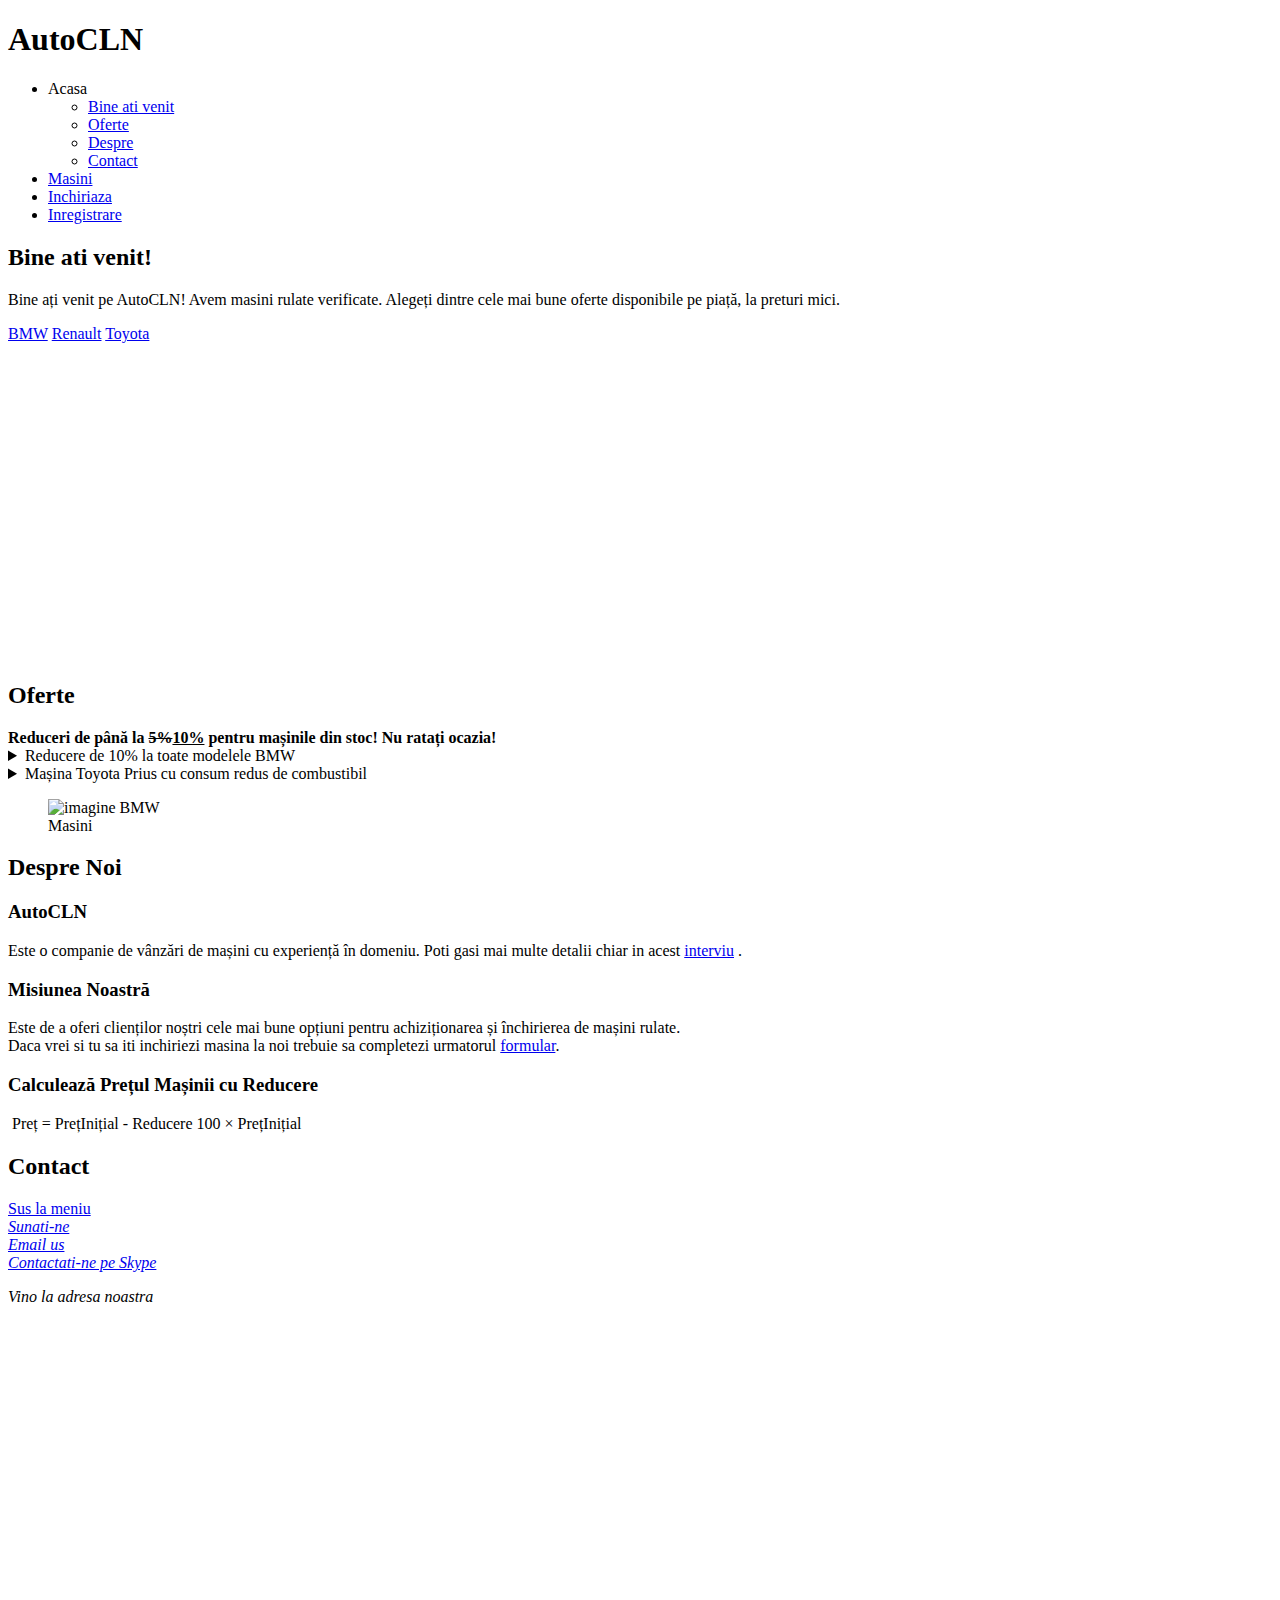
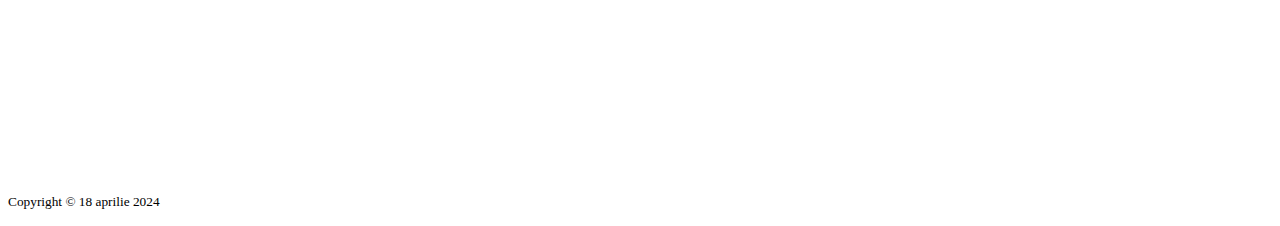
==== index.html @ 072aa3ff "Add files via upload" ====
<!DOCTYPE html>
<html lang="ro">
    <head>
        <meta charset="UTF-8">
        <meta name="description" content="Pe AutoCLN.ro găsești anunțuri auto cu mașini second hand si verificate de la mărci precum: Dacia, Volkswagen, Skoda, Toyota, BMW">
        <meta name="keywords" content="masini second hand, masini utilizate, masini verificate, preturi mici, masini ieftine, Volkswagen, BMW, Skoda, Dacia, Toyota, Golf 4, Golf 5, Bucuresti">

        <title>AutoCLN</title>      
        <meta name="author" content="AutoCLN">
        <meta name="viewport" content="width=device-width, initial-scale=1.0">
        
        <!-- favicon -->
        <link rel="apple-touch-icon" sizes="180x180" href="resurse/ico/apple-touch-icon.png">
        <link rel="icon" type="image/png" sizes="32x32" href="resurse/ico/favicon-32x32.png">
        <link rel="icon" type="image/png" sizes="16x16" href="resurse/ico/favicon-16x16.png">
        <link rel="manifest" href="resurse/ico/site.webmanifest">
        <link rel="mask-icon" href="resurse/ico/safari-pinned-tab.svg" color="#5bbad5">
        <meta name="msapplication-TileColor" content="#b91d47">
        <meta name="theme-color" content="#ffffff">

    </head>
    <body>
    <header>
        <h1>AutoCLN</h1>
        <nav>
            <ul>
                <li>
                    <div >Acasa</div>
                        <ul>
                        <li><a href="#welcome">Bine ati venit</a></li>
                        <li><a href="#oferte">Oferte</a></li>
                        <li><a href="#despre">Despre</a></li>
                        <li><a href="#contact">Contact</a></li>
                        </ul>
                </li>
                <li><a href="#">Masini</a></li>
                <li><a href="#">Inchiriaza</a></li>
                <li><a href="#">Inregistrare</a></li>
            </ul>
        </nav>
    </header>

    <main>
        <section id="welcome">
            
            <h2>Bine ati venit!</h2>
            <p>Bine ați venit pe AutoCLN! Avem masini rulate verificate. Alegeți dintre cele mai bune oferte disponibile pe piață, la preturi mici.</p>


            <div class="taburi-iframe">
                <a href="https://www.youtube.com/embed/AOg61RB75Ho?si=-HXWgK1ScSrODsDd" target="ifr-video">BMW</a>
                <a href="https://www.youtube.com/embed/n5cjTWHORas?si=UJIfJ0jtfTQWtjxG" target="ifr-video" >Renault</a>
                <a href="https://www.youtube.com/embed/WW9RLL4f8RA?si=l4pH2BsT5z8F_7S7" target="ifr-video" >Toyota</a><br>
            </div>

            <iframe name= "ifr-video" width="560" height="315" src="https://www.youtube.com/embed/uhCyy9BoTTc?si=MFd2GN6_1z5-G-Ny" title="YouTube video player" frameborder="0" allow="accelerometer; autoplay; clipboard-write; encrypted-media; gyroscope; picture-in-picture; web-share" allowfullscreen></iframe>

        </section>

        <section>
            <h2 id="oferte">Oferte</h2>
            <b>Reduceri de până la <s>5%</s><ins>10%</ins> pentru mașinile din stoc!</b><strong> Nu ratați ocazia!</strong>
            <details>
                <summary>Reducere de 10% la toate modelele BMW</summary>
                <p>Profitați acum de o reducere de 20% la toate modelele BMW. Oferta este valabilă până la sfârșitul lunii.</p>
            </details>
        
            <details>
                <summary>Mașina Toyota Prius cu consum redus de combustibil</summary>
                <p>Toyota Prius este acum disponibilă cu un consum redus de combustibil. Detalii despre caracteristici și disponibilitate în secțiunea următoare.</p>
            </details>
            <figure>
                <picture>
                    <source srcset="./resurse/imagini/bmw2.png" media="(max-width:800px)">
                    <source srcset="./resurse/imagini/bmw1.png" media="(max-width:1200px)">
                    <img src="./resurse/imagini/bmw.jpg" alt="imagine BMW" title="BMW">
                </picture>
                <figcaption>Masini </figcaption>
            </figure>
        </section>

        <section>
            <h2 id="despre">Despre Noi</h2>
            
            <section>
                <h3>AutoCLN</h3>
                <p>Este o companie de vânzări de mașini cu experiență în domeniu. Poti gasi mai multe detalii chiar in acest
                    <a href="https://www.auto-bild.ro/headline/poveste-de-succes-in-domeniul-masinilor-rulate-de-incredere-interviu-cu-veronica-negru-marketing-manager-spotawheel-212101.html" target="_blank">interviu</a>
                .</p>
            </section>
            
            <section>
                <h3>Misiunea Noastră</h3>
                <p>Este de a oferi clienților noștri cele mai bune opțiuni pentru achiziționarea și închirierea de mașini rulate.<br>Daca vrei si tu sa iti inchiriezi masina la noi trebuie sa completezi urmatorul <a href="./resurse/pdf/Formular_inchiriere.pdf" target="_blank" download="Formular inchiriere">formular</a>.</p>
            </section>
            <section>
                <h3>Calculează Prețul Mașinii cu Reducere</h3>
                    <math xmlns="http://www.w3.org/1998/Math/MathML"></math>
                        <mi>Preț</mi>
                        <mo>=</mo>
                        <mi>PrețInițial</mi>
                        <mo>-</mo>
                        <mfrac>
                            <mi>Reducere</mi>
                            <mn>100</mn>
                        </mfrac>
                        <mo>&#215;</mo>
                        <mi>PrețInițial</mi>
                    </math>
                    <p id="rezultat"></p>
            </section>

            
        </section>
    </main>
    <footer>
        <div id="contact">
            <h2>Contact</h2>
            <a href="#" title="scroll up">
                <div>Sus la meniu</div>
            </a>
            <address>
                <a href="tel:+407777" class="fa-thin fa-phone">Sunati-ne</a>
                <br>
                <a href="mailto:AutoCLN@service" class="fa-thin fa-envelope">Email us</a>
                <br>
                <a href="skype:AutoCLN?chat" class="fa-thin fa-comments"> Contactati-ne pe Skype</a>
                <br>
                <p class="fa-thin fa-location-dot">Vino la adresa noastra</p>
                <iframe
                    src="https://www.google.com/maps/embed?pb=!1m18!1m12!1m3!1d2848.8843011393105!2d26.097011775875163!3d44.43553547107589!2m3!1f0!2f0!3f0!3m2!1i1024!2i768!4f13.1!3m3!1m2!1s0x40b1ff472f47f047%3A0x493984726f0235f9!2sFaculty%20of%20Mathematics%20and%20Computer%20Science!5e0!3m2!1sen!2sro!4v1682778737477!5m2!1sen!2sro"
                    width="600" height="450" style="border:0;" allowfullscreen="" loading="lazy"
                    referrerpolicy="no-referrer-when-downgrade">
                </iframe>
            </address>

        <p><small>Copyright &copy; <time datetime="2024-04-18"> 18 aprilie 2024</time> </small></p>
        </div>
    </footer>

    </body>
</html>
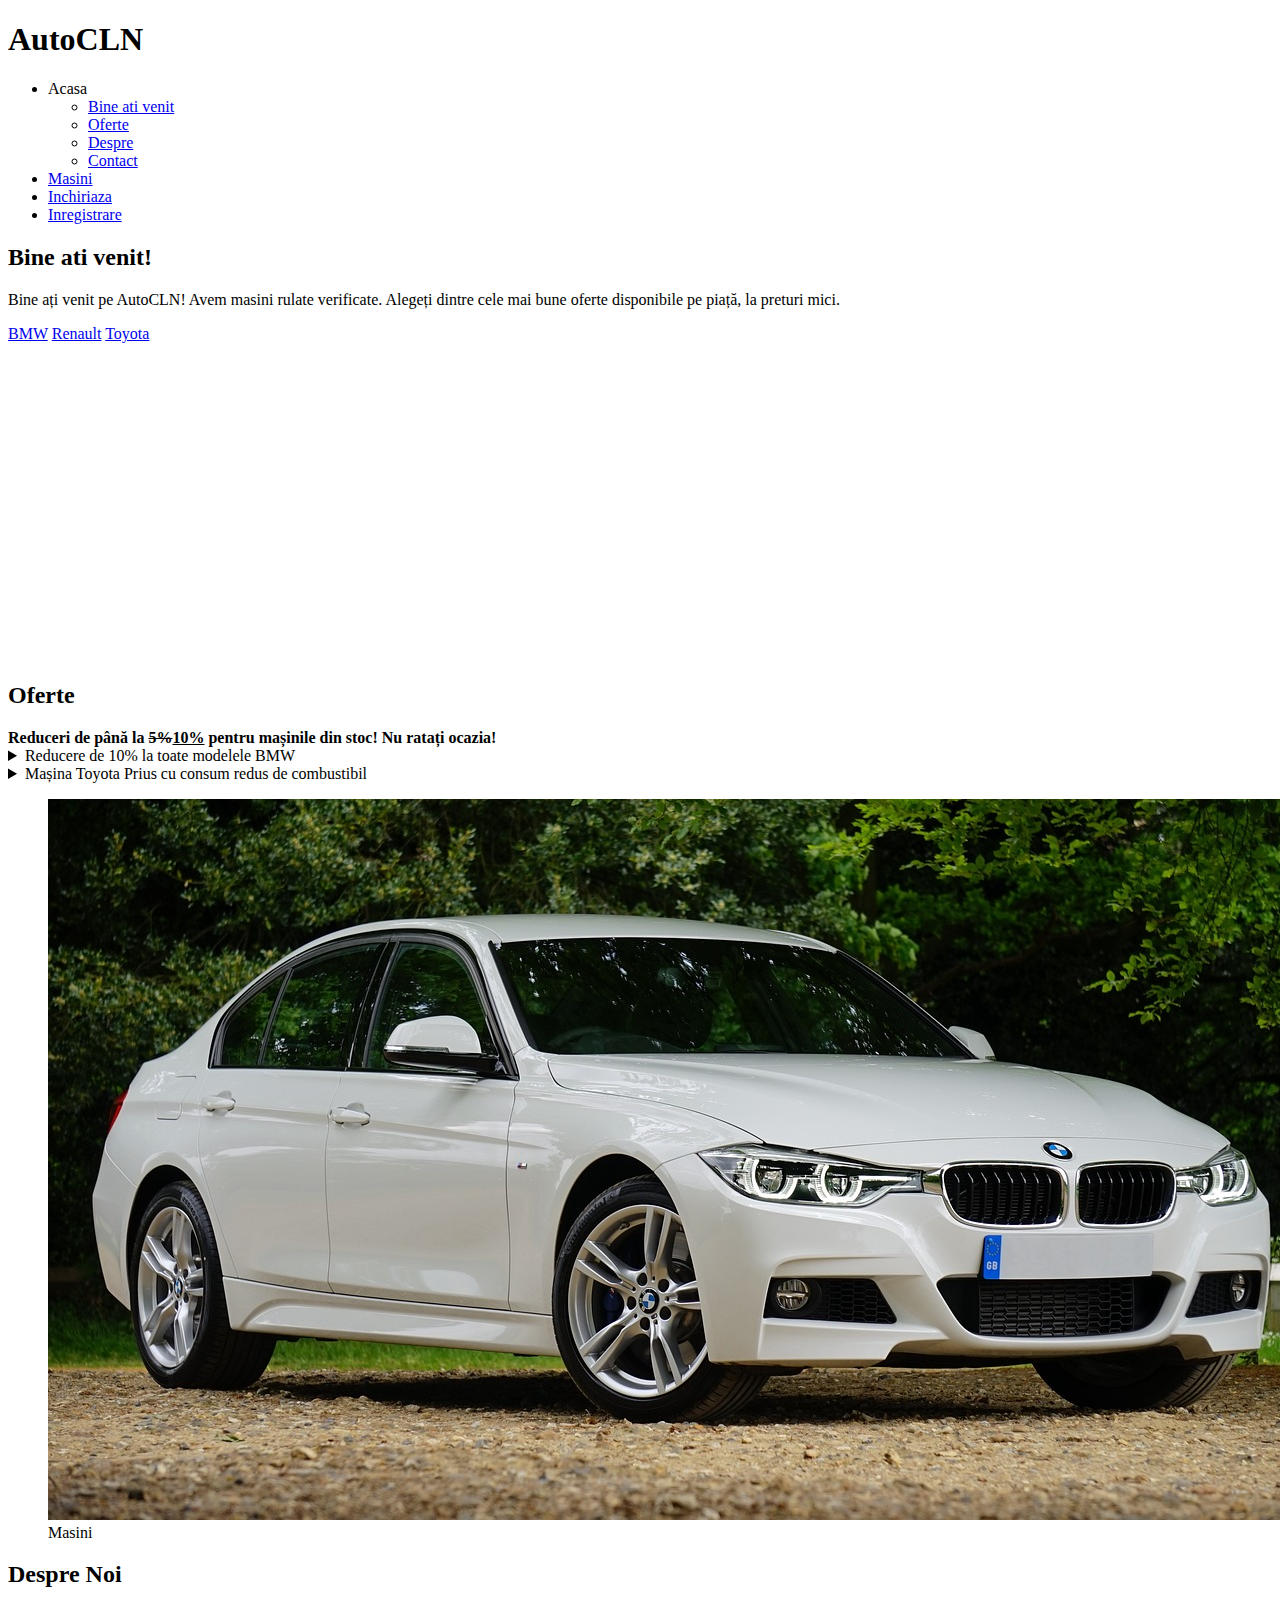
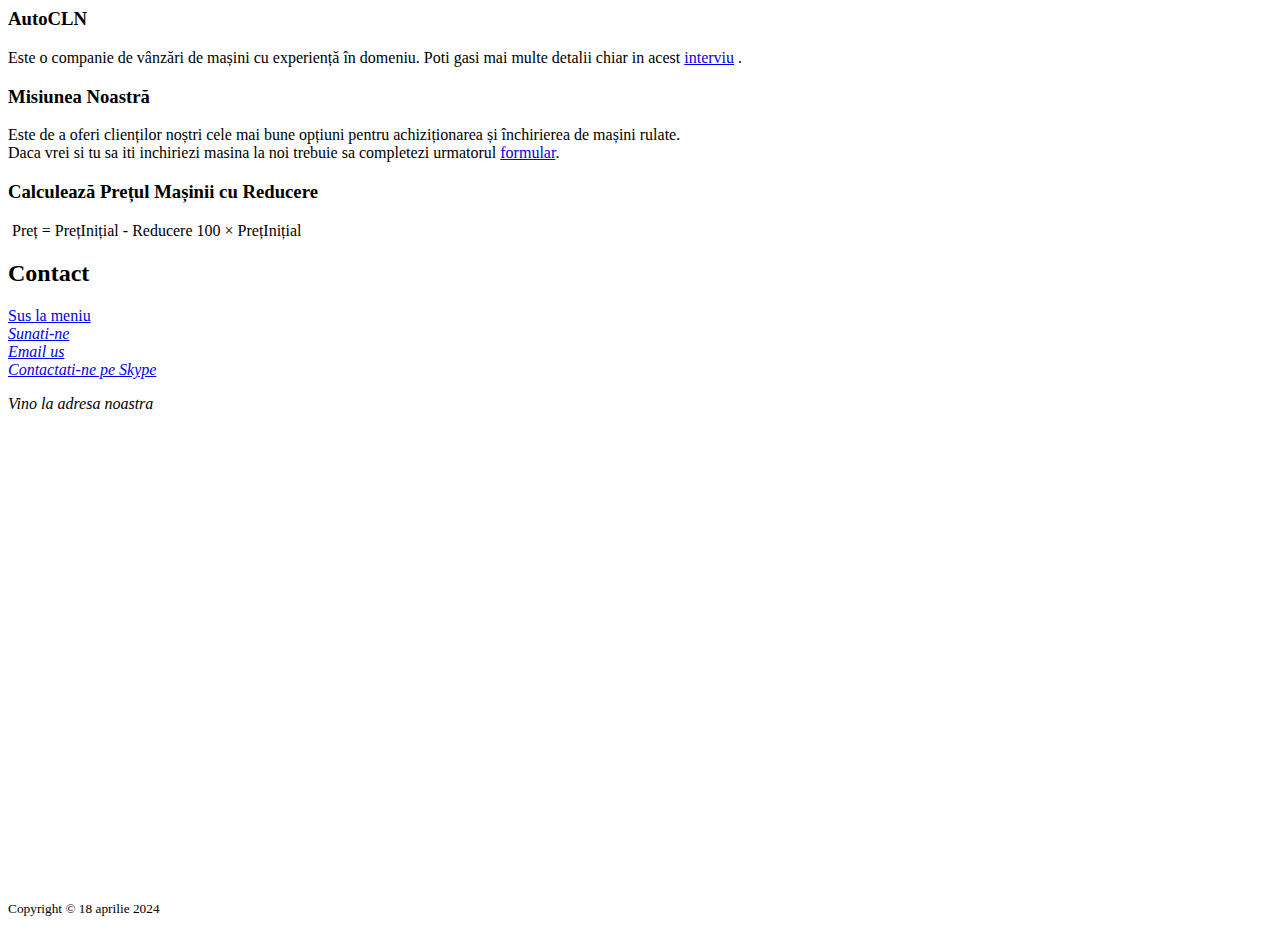
==== commit 5abb1d9c: "index.html" ====
--- a/index.html
+++ b/index.html
@@ -62,7 +62,7 @@
             <b>Reduceri de până la <s>5%</s><ins>10%</ins> pentru mașinile din stoc!</b><strong> Nu ratați ocazia!</strong>
             <details>
                 <summary>Reducere de 10% la toate modelele BMW</summary>
-                <p>Profitați acum de o reducere de 20% la toate modelele BMW. Oferta este valabilă până la sfârșitul lunii.</p>
+                <p>Profitați acum de o reducere de 10% la toate modelele BMW. Oferta este valabilă până la sfârșitul lunii.</p>
             </details>
         
             <details>
@@ -139,4 +139,4 @@
     </footer>
 
     </body>
-</html>+</html>
